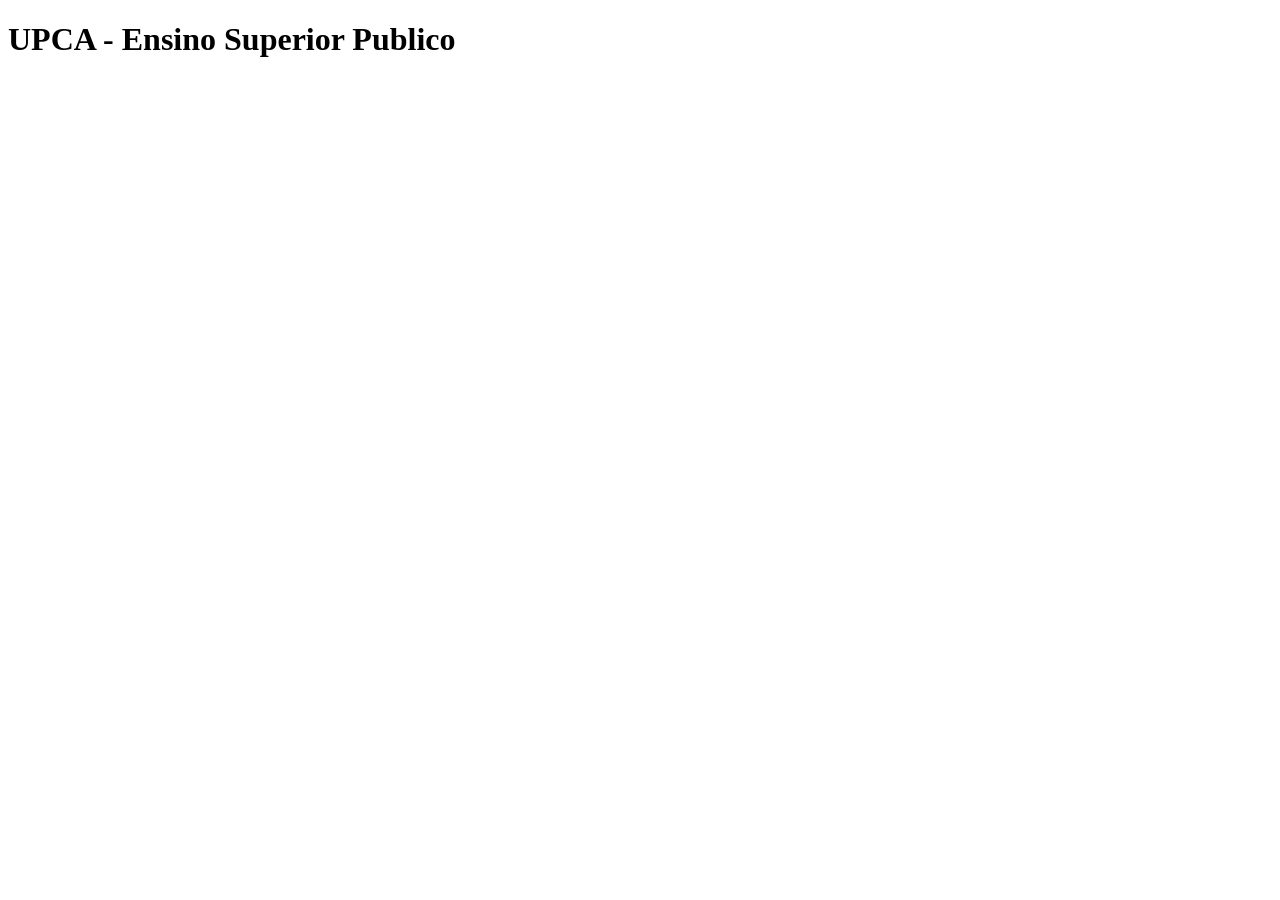
==== pratica-01/index.html @ 2961178e "cria estrutura basica do html" ====
<!DOCTYPE html>
<html lang="pt-pt">
<head>
    <meta charset="UTF-8">
    <meta name="viewport" content="width=device-width, initial-scale=1.0">
    <title>UPCA - Home</title>
</head>
<body>
    <header>
        <h1>UPCA - Ensino Superior Publico</h1>
    </header>
</body>
</html>
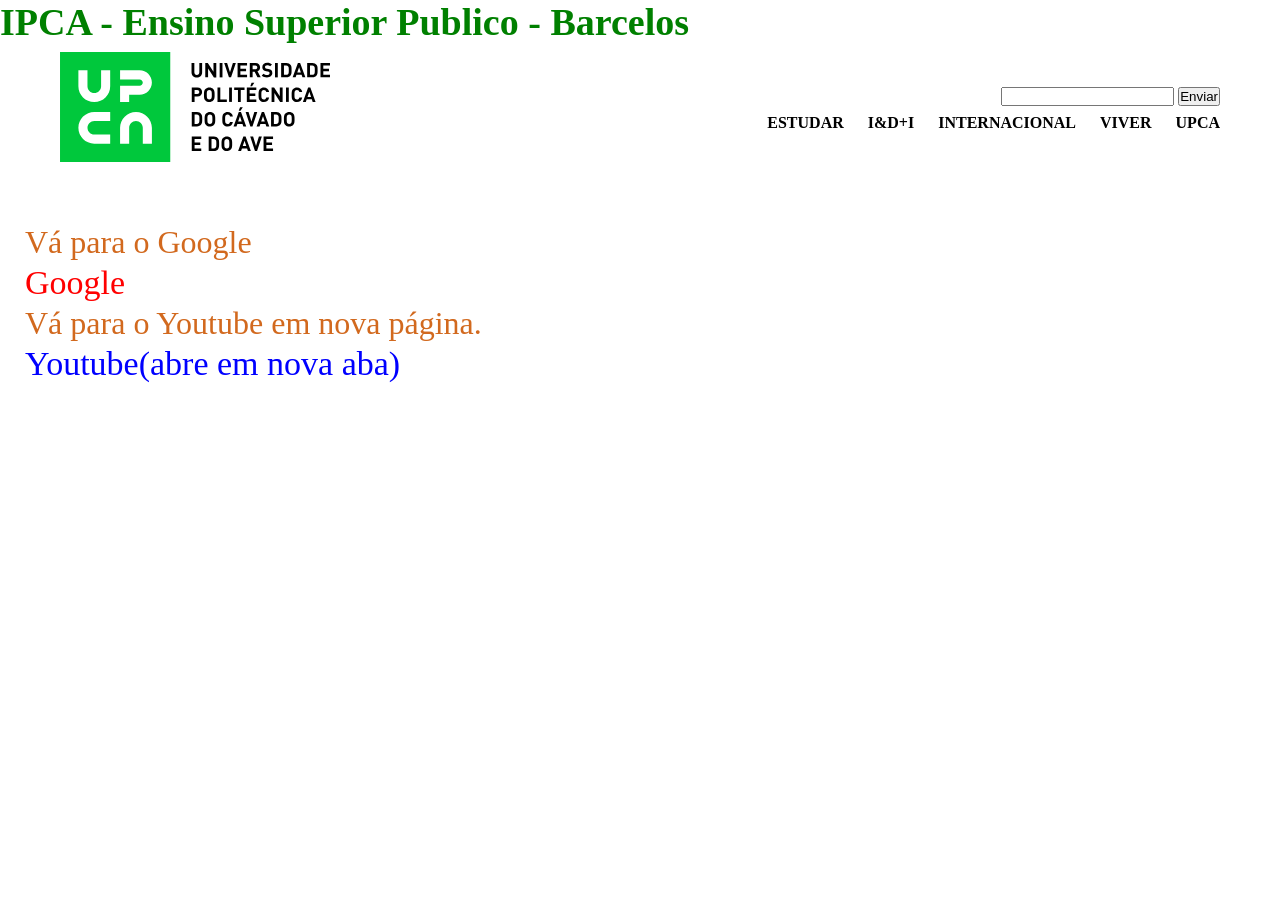
==== commit 1b2cc152: "Aula dia 14-09. Continuação da copia da página do IPCA e introdução ao CSS" ====
--- a/pratica-01/index.html
+++ b/pratica-01/index.html
@@ -3,11 +3,43 @@
 <head>
     <meta charset="UTF-8">
     <meta name="viewport" content="width=device-width, initial-scale=1.0">
+    <link rel="stylesheet" href="style.css">
     <title>UPCA - Home</title>
 </head>
 <body>
-    <header>
-        <h1>UPCA - Ensino Superior Publico</h1>
+    <header class="header">
+        <h1 class="titulo titulo2" id="tituloId">
+            IPCA - Ensino Superior Publico - Barcelos
+        </h1>
+        
+        <div class="header-container">
+            <div>
+                <img class="logotipo" src="../UPCA.svg" alt="logotipo ipca">
+            </div>
+            <div class="form-nav-container">
+                <form>
+                    <label for="busca"></label>
+                    <input type="search" id="busca">
+                    <button type="submit">Enviar</button>
+                </form>
+                <nav class="navigation">
+                    <a>Estudar</a>
+                    <a>I&D+I</a>
+                    <a>Internacional</a>
+                    <a>Viver</a>
+                    <a>UPCA</a>
+                </nav>
+            </div>
+        </div>
     </header>
+
+    <div class="links">
+        <p>Vá para o Google</p>
+        <a href="https://www.google.com/">Google</a>
+
+        <p>Vá para o Youtube em nova página.</p>
+        <a href="http://youtube.com" target="_blank">Youtube</a>
+    </div>
+
 </body>
 </html>
--- a/pratica-01/style.css
+++ b/pratica-01/style.css
@@ -0,0 +1,101 @@
+* {
+    margin: 0;
+    padding: 0;
+    box-sizing: border-box;
+}
+/*
+html {
+    font-size: 42px;
+}
+*/
+
+p {
+    font-size: 2rem;
+}
+
+body {
+    color: chocolate;
+}
+
+h1 {
+    color: purple;
+    font-size: 38px;
+}
+
+.titulo {
+    color: green;
+}
+
+/* .titulo2 {
+    color: yellow;
+} */
+
+/* #tituloId {
+    color: green;
+} */
+
+.logotipo {
+    width: 90%;
+}
+
+.navigation a {
+    text-transform: uppercase;
+    font-weight: bold;
+    color: black;
+}
+
+a {
+    color: red;
+    text-decoration: none;
+}
+
+a[target="_blank"] {
+    color: blue;
+}
+
+.links { 
+    font-size: 34px;
+}
+
+button:hover {
+    background-color: blue;
+    color: white;
+    cursor: pointer;
+} 
+
+a[target="_blank"]::after {
+    content: "(abre em nova aba)";
+}
+
+.header-container {
+    display: flex;
+    flex-direction: row;
+    align-items: center;
+    justify-content: space-between;
+    padding: 8px 60px;
+}
+
+.links {
+    display: flex;
+    flex-direction: column;
+    align-items: baseline;
+    justify-content: space-between;
+    padding: 50px 25px; 
+    gap: 3px;
+}
+
+.form-nav-container {
+    display: flex;
+    flex-direction: column;
+    justify-content: center;
+    align-items: end;
+    gap: 8px;
+}
+
+.navigation {
+    display: flex;
+    flex-direction: row;
+    align-items: end;
+    gap: 24px;
+}
+
